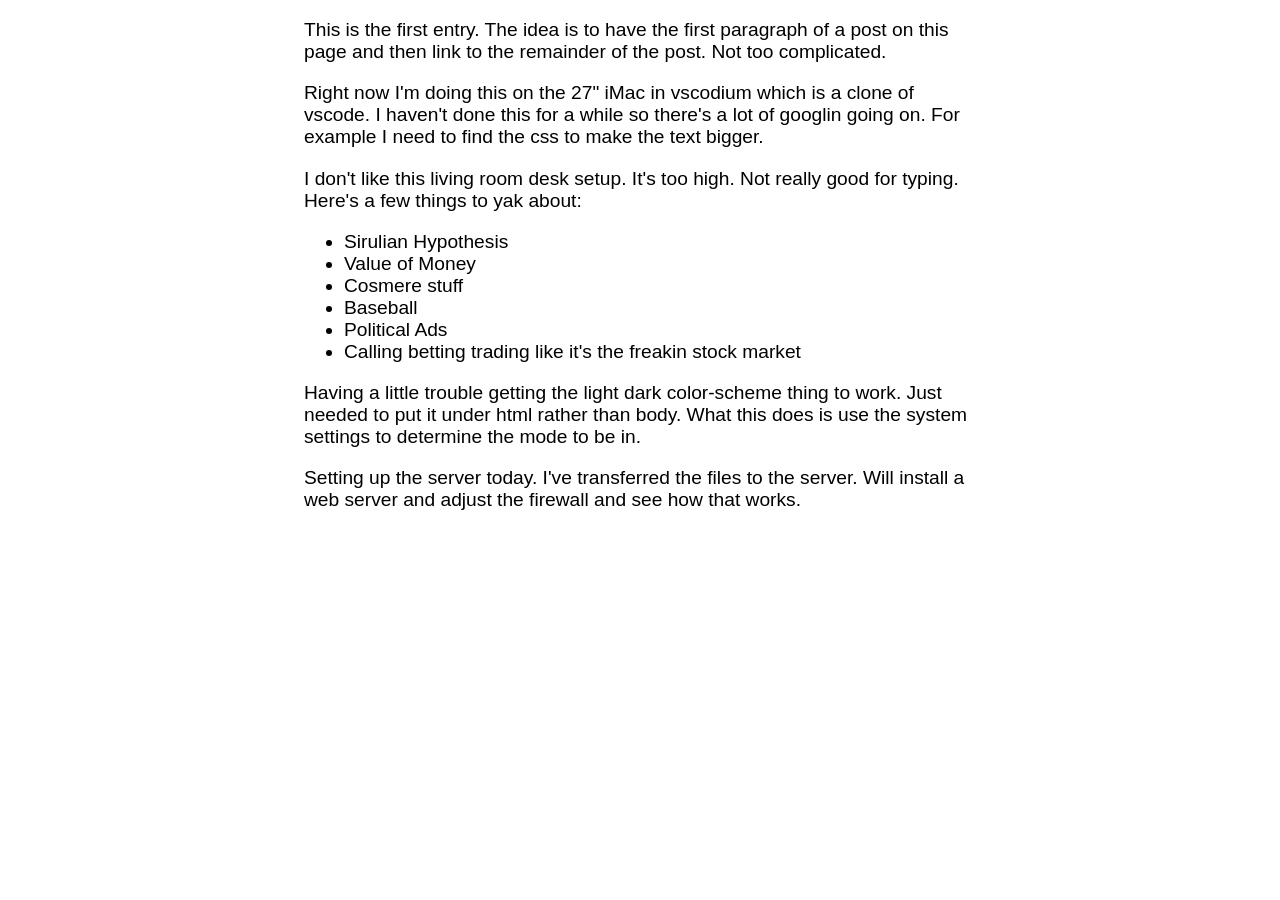
==== 1022.html @ b32a5768 "Add files via upload testing keeping files here" ====
<!DOCTYPE html>
<html lang="en">
<head>
    <meta charset="UTF-8">
    <meta name="viewport" content="width=device-width, initial-scale=1.0">
    <link rel="stylesheet" href="styles.css">

    <title>2610222</title>
</head>
<body>
    <p>
        This is the first entry. The idea is to have the first paragraph of a post on this page and then link to the remainder of the post. Not too complicated.
    </p>
    <p>
        Right now I'm doing this on the 27" iMac in vscodium which is a clone of vscode. I haven't done this for a while so there's a lot of googlin going on. For example I need to find the css to make the text bigger.
    </p>
    <p>
        I don't like this living room desk setup. It's too high. Not really good for typing.
        Here's a few things to yak about:

        <ul>
            <li>Sirulian Hypothesis</li>
            <li>Value of Money</li>
            <li>Cosmere stuff</li>
            <li>Baseball</li>
	    <li>Political Ads</li>
	    <li>Calling betting trading like it's the freakin stock market</li>
        </ul>

        Having a little trouble getting the light dark color-scheme thing to work. Just needed to put it under html rather than body. What this does is use the system settings to determine the mode to be in.
    </p>
     <p>
    Setting up the server today. I've transferred the files to the server. Will install a web server and adjust the firewall and see how that works.
    </p>
    
</body>
</html>
---- styles.css ----
html { color-scheme: light dark; }

body {
 width: 35em; margin: 0 auto;
font-family: Tahoma, Verdana, Arial, sans-serif;
 font-size: 1.2rem;
/* color-scheme: light dark;  */
}
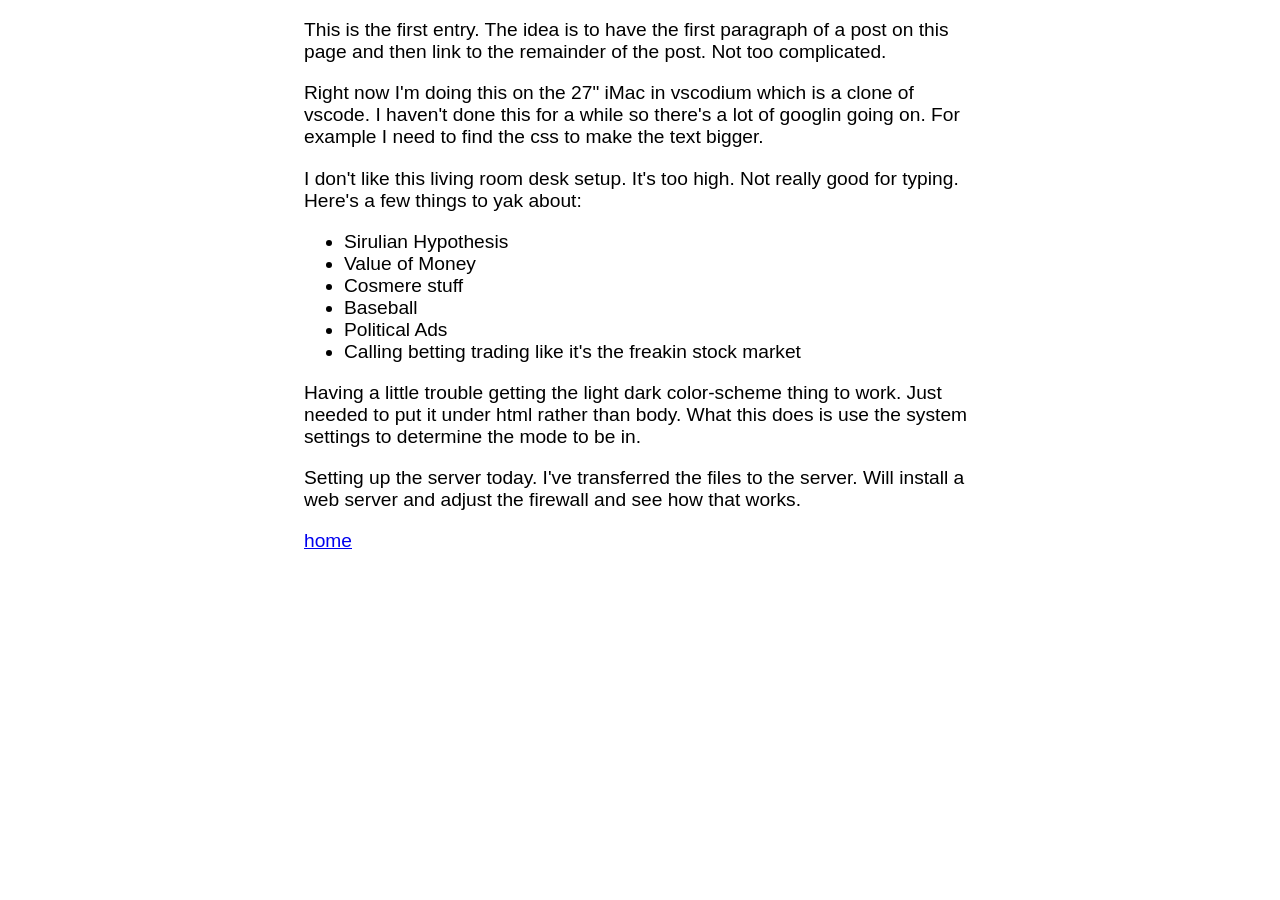
==== commit 71540a4a: "some minor nav updates" ====
--- a/1022.html
+++ b/1022.html
@@ -32,6 +32,8 @@
      <p>
     Setting up the server today. I've transferred the files to the server. Will install a web server and adjust the firewall and see how that works.
     </p>
-    
+	<nav>
+	<a href="index.html">home</a>
+    </nav>
 </body>
-</html>+</html>
--- a/styles.css
+++ b/styles.css
@@ -1,8 +1,12 @@
 html { color-scheme: light dark; }
+
+nav {
+	color: green;
+}
 
 body {
  width: 35em; margin: 0 auto;
 font-family: Tahoma, Verdana, Arial, sans-serif;
  font-size: 1.2rem;
 /* color-scheme: light dark;  */
-}+}
